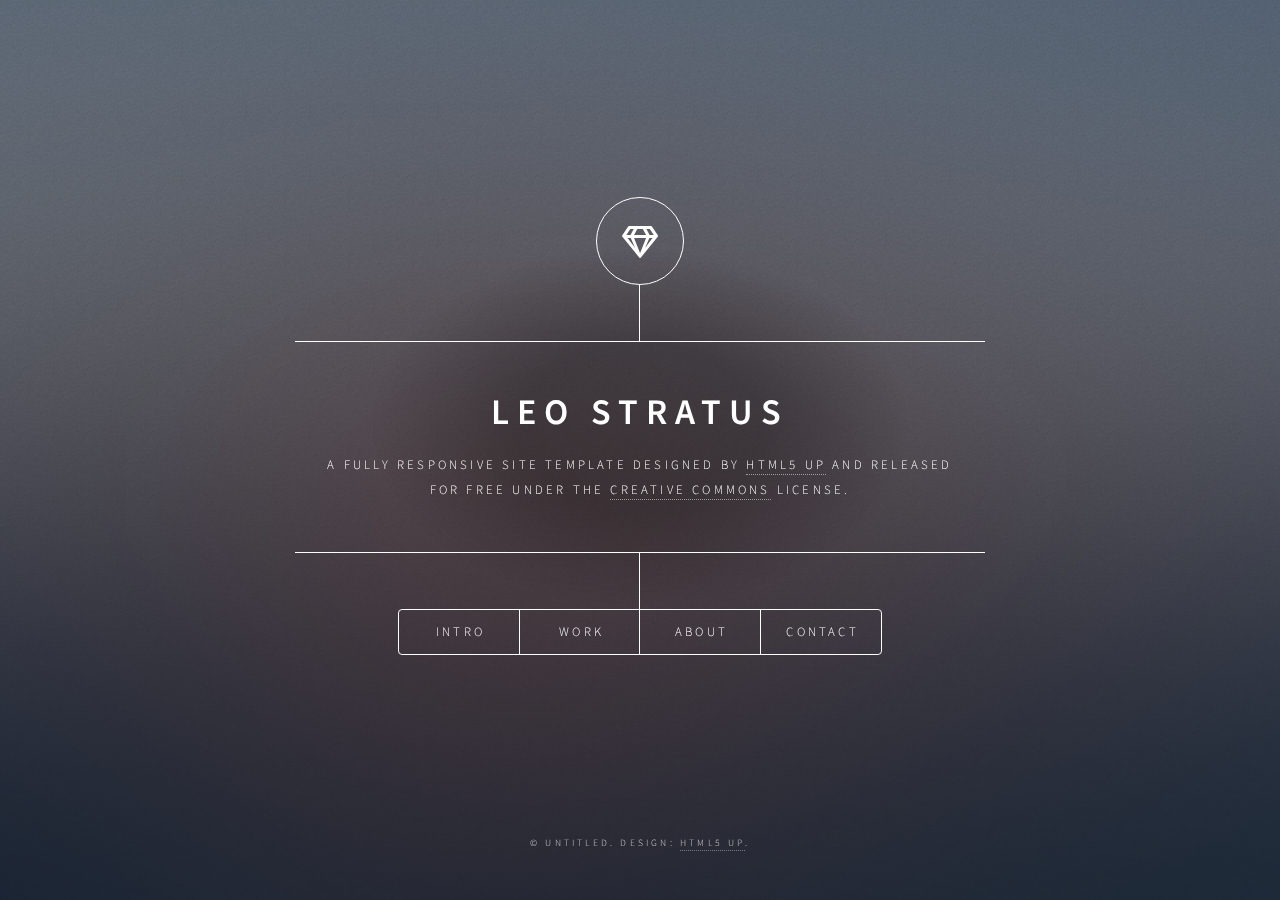
==== index.html @ c4c8e1e6 "First commit" ====
<!DOCTYPE HTML>
<html>
	<head>
		<title>Leo Stratus</title>
		<meta charset="utf-8" />
		<meta name="viewport" content="width=device-width, initial-scale=1, user-scalable=no" />
		<link rel="stylesheet" href="assets/css/main.css" />
		<noscript><link rel="stylesheet" href="assets/css/noscript.css" /></noscript>
	</head>
	<body class="is-preload">

		<!-- Wrapper -->
			<div id="wrapper">

				<!-- Header -->
					<header id="header">
						<div class="logo">
							<span class="icon fa-gem"></span>
						</div>
						<div class="content">
							<div class="inner">
								<h1>Leo Stratus</h1>
								<p>A fully responsive site template designed by <a href="https://html5up.net">HTML5 UP</a> and released<br />
								for free under the <a href="https://html5up.net/license">Creative Commons</a> license.</p>
							</div>
						</div>
						<nav>
							<ul>
								<li><a href="#intro">Intro</a></li>
								<li><a href="#work">Work</a></li>
								<li><a href="#about">About</a></li>
								<li><a href="#contact">Contact</a></li>
								<!--<li><a href="#elements">Elements</a></li>-->
							</ul>
						</nav>
					</header>

				<!-- Main -->
					<div id="main">

						<!-- Intro -->
							<article id="intro">
								<h2 class="major">Intro</h2>
								<span class="image main"><img src="images/pic01.jpg" alt="" /></span>
								<p>Aenean ornare velit lacus, ac varius enim ullamcorper eu. Proin aliquam facilisis ante interdum congue. Integer mollis, nisl amet convallis, porttitor magna ullamcorper, amet egestas mauris. Ut magna finibus nisi nec lacinia. Nam maximus erat id euismod egestas. By the way, check out my <a href="#work">awesome work</a>.</p>
								<p>Lorem ipsum dolor sit amet, consectetur adipiscing elit. Duis dapibus rutrum facilisis. Class aptent taciti sociosqu ad litora torquent per conubia nostra, per inceptos himenaeos. Etiam tristique libero eu nibh porttitor fermentum. Nullam venenatis erat id vehicula viverra. Nunc ultrices eros ut ultricies condimentum. Mauris risus lacus, blandit sit amet venenatis non, bibendum vitae dolor. Nunc lorem mauris, fringilla in aliquam at, euismod in lectus. Pellentesque habitant morbi tristique senectus et netus et malesuada fames ac turpis egestas. In non lorem sit amet elit placerat maximus. Pellentesque aliquam maximus risus, vel sed vehicula.</p>
							</article>

						<!-- Work -->
							<article id="work">
								<h2 class="major">Work</h2>
								<span class="image main"><img src="images/pic02.jpg" alt="" /></span>
								<p>Adipiscing magna sed dolor elit. Praesent eleifend dignissim arcu, at eleifend sapien imperdiet ac. Aliquam erat volutpat. Praesent urna nisi, fringila lorem et vehicula lacinia quam. Integer sollicitudin mauris nec lorem luctus ultrices.</p>
								<p>Nullam et orci eu lorem consequat tincidunt vivamus et sagittis libero. Mauris aliquet magna magna sed nunc rhoncus pharetra. Pellentesque condimentum sem. In efficitur ligula tate urna. Maecenas laoreet massa vel lacinia pellentesque lorem ipsum dolor. Nullam et orci eu lorem consequat tincidunt. Vivamus et sagittis libero. Mauris aliquet magna magna sed nunc rhoncus amet feugiat tempus.</p>
							</article>

						<!-- About -->
							<article id="about">
								<h2 class="major">About</h2>
								<span class="image main"><img src="images/pic03.jpg" alt="" /></span>
								<p>Lorem ipsum dolor sit amet, consectetur et adipiscing elit. Praesent eleifend dignissim arcu, at eleifend sapien imperdiet ac. Aliquam erat volutpat. Praesent urna nisi, fringila lorem et vehicula lacinia quam. Integer sollicitudin mauris nec lorem luctus ultrices. Aliquam libero et malesuada fames ac ante ipsum primis in faucibus. Cras viverra ligula sit amet ex mollis mattis lorem ipsum dolor sit amet.</p>
							</article>

						<!-- Contact -->
							<article id="contact">
								<h2 class="major">Contact</h2>
								<form method="post" action="#">
									<div class="fields">
										<div class="field half">
											<label for="name">Name</label>
											<input type="text" name="name" id="name" />
										</div>
										<div class="field half">
											<label for="email">Email</label>
											<input type="text" name="email" id="email" />
										</div>
										<div class="field">
											<label for="message">Message</label>
											<textarea name="message" id="message" rows="4"></textarea>
										</div>
									</div>
									<ul class="actions">
										<li><input type="submit" value="Send Message" class="primary" /></li>
										<li><input type="reset" value="Reset" /></li>
									</ul>
								</form>
								<ul class="icons">
									<li><a href="#" class="icon brands fa-twitter"><span class="label">Twitter</span></a></li>
									<li><a href="#" class="icon brands fa-facebook-f"><span class="label">Facebook</span></a></li>
									<li><a href="#" class="icon brands fa-instagram"><span class="label">Instagram</span></a></li>
									<li><a href="#" class="icon brands fa-github"><span class="label">GitHub</span></a></li>
								</ul>
							</article>

						<!-- Elements -->
							<article id="elements">
								<h2 class="major">Elements</h2>

								<section>
									<h3 class="major">Text</h3>
									<p>This is <b>bold</b> and this is <strong>strong</strong>. This is <i>italic</i> and this is <em>emphasized</em>.
									This is <sup>superscript</sup> text and this is <sub>subscript</sub> text.
									This is <u>underlined</u> and this is code: <code>for (;;) { ... }</code>. Finally, <a href="#">this is a link</a>.</p>
									<hr />
									<h2>Heading Level 2</h2>
									<h3>Heading Level 3</h3>
									<h4>Heading Level 4</h4>
									<h5>Heading Level 5</h5>
									<h6>Heading Level 6</h6>
									<hr />
									<h4>Blockquote</h4>
									<blockquote>Fringilla nisl. Donec accumsan interdum nisi, quis tincidunt felis sagittis eget tempus euismod. Vestibulum ante ipsum primis in faucibus vestibulum. Blandit adipiscing eu felis iaculis volutpat ac adipiscing accumsan faucibus. Vestibulum ante ipsum primis in faucibus lorem ipsum dolor sit amet nullam adipiscing eu felis.</blockquote>
									<h4>Preformatted</h4>
									<pre><code>i = 0;

while (!deck.isInOrder()) {
    print 'Iteration ' + i;
    deck.shuffle();
    i++;
}

print 'It took ' + i + ' iterations to sort the deck.';</code></pre>
								</section>

								<section>
									<h3 class="major">Lists</h3>

									<h4>Unordered</h4>
									<ul>
										<li>Dolor pulvinar etiam.</li>
										<li>Sagittis adipiscing.</li>
										<li>Felis enim feugiat.</li>
									</ul>

									<h4>Alternate</h4>
									<ul class="alt">
										<li>Dolor pulvinar etiam.</li>
										<li>Sagittis adipiscing.</li>
										<li>Felis enim feugiat.</li>
									</ul>

									<h4>Ordered</h4>
									<ol>
										<li>Dolor pulvinar etiam.</li>
										<li>Etiam vel felis viverra.</li>
										<li>Felis enim feugiat.</li>
										<li>Dolor pulvinar etiam.</li>
										<li>Etiam vel felis lorem.</li>
										<li>Felis enim et feugiat.</li>
									</ol>
									<h4>Icons</h4>
									<ul class="icons">
										<li><a href="#" class="icon brands fa-twitter"><span class="label">Twitter</span></a></li>
										<li><a href="#" class="icon brands fa-facebook-f"><span class="label">Facebook</span></a></li>
										<li><a href="#" class="icon brands fa-instagram"><span class="label">Instagram</span></a></li>
										<li><a href="#" class="icon brands fa-github"><span class="label">Github</span></a></li>
									</ul>

									<h4>Actions</h4>
									<ul class="actions">
										<li><a href="#" class="button primary">Default</a></li>
										<li><a href="#" class="button">Default</a></li>
									</ul>
									<ul class="actions stacked">
										<li><a href="#" class="button primary">Default</a></li>
										<li><a href="#" class="button">Default</a></li>
									</ul>
								</section>

								<section>
									<h3 class="major">Table</h3>
									<h4>Default</h4>
									<div class="table-wrapper">
										<table>
											<thead>
												<tr>
													<th>Name</th>
													<th>Description</th>
													<th>Price</th>
												</tr>
											</thead>
											<tbody>
												<tr>
													<td>Item One</td>
													<td>Ante turpis integer aliquet porttitor.</td>
													<td>29.99</td>
												</tr>
												<tr>
													<td>Item Two</td>
													<td>Vis ac commodo adipiscing arcu aliquet.</td>
													<td>19.99</td>
												</tr>
												<tr>
													<td>Item Three</td>
													<td> Morbi faucibus arcu accumsan lorem.</td>
													<td>29.99</td>
												</tr>
												<tr>
													<td>Item Four</td>
													<td>Vitae integer tempus condimentum.</td>
													<td>19.99</td>
												</tr>
												<tr>
													<td>Item Five</td>
													<td>Ante turpis integer aliquet porttitor.</td>
													<td>29.99</td>
												</tr>
											</tbody>
											<tfoot>
												<tr>
													<td colspan="2"></td>
													<td>100.00</td>
												</tr>
											</tfoot>
										</table>
									</div>

									<h4>Alternate</h4>
									<div class="table-wrapper">
										<table class="alt">
											<thead>
												<tr>
													<th>Name</th>
													<th>Description</th>
													<th>Price</th>
												</tr>
											</thead>
											<tbody>
												<tr>
													<td>Item One</td>
													<td>Ante turpis integer aliquet porttitor.</td>
													<td>29.99</td>
												</tr>
												<tr>
													<td>Item Two</td>
													<td>Vis ac commodo adipiscing arcu aliquet.</td>
													<td>19.99</td>
												</tr>
												<tr>
													<td>Item Three</td>
													<td> Morbi faucibus arcu accumsan lorem.</td>
													<td>29.99</td>
												</tr>
												<tr>
													<td>Item Four</td>
													<td>Vitae integer tempus condimentum.</td>
													<td>19.99</td>
												</tr>
												<tr>
													<td>Item Five</td>
													<td>Ante turpis integer aliquet porttitor.</td>
													<td>29.99</td>
												</tr>
											</tbody>
											<tfoot>
												<tr>
													<td colspan="2"></td>
													<td>100.00</td>
												</tr>
											</tfoot>
										</table>
									</div>
								</section>

								<section>
									<h3 class="major">Buttons</h3>
									<ul class="actions">
										<li><a href="#" class="button primary">Primary</a></li>
										<li><a href="#" class="button">Default</a></li>
									</ul>
									<ul class="actions">
										<li><a href="#" class="button">Default</a></li>
										<li><a href="#" class="button small">Small</a></li>
									</ul>
									<ul class="actions">
										<li><a href="#" class="button primary icon solid fa-download">Icon</a></li>
										<li><a href="#" class="button icon solid fa-download">Icon</a></li>
									</ul>
									<ul class="actions">
										<li><span class="button primary disabled">Disabled</span></li>
										<li><span class="button disabled">Disabled</span></li>
									</ul>
								</section>

								<section>
									<h3 class="major">Form</h3>
									<form method="post" action="#">
										<div class="fields">
											<div class="field half">
												<label for="demo-name">Name</label>
												<input type="text" name="demo-name" id="demo-name" value="" placeholder="Jane Doe" />
											</div>
											<div class="field half">
												<label for="demo-email">Email</label>
												<input type="email" name="demo-email" id="demo-email" value="" placeholder="jane@untitled.tld" />
											</div>
											<div class="field">
												<label for="demo-category">Category</label>
												<select name="demo-category" id="demo-category">
													<option value="">-</option>
													<option value="1">Manufacturing</option>
													<option value="1">Shipping</option>
													<option value="1">Administration</option>
													<option value="1">Human Resources</option>
												</select>
											</div>
											<div class="field half">
												<input type="radio" id="demo-priority-low" name="demo-priority" checked>
												<label for="demo-priority-low">Low</label>
											</div>
											<div class="field half">
												<input type="radio" id="demo-priority-high" name="demo-priority">
												<label for="demo-priority-high">High</label>
											</div>
											<div class="field half">
												<input type="checkbox" id="demo-copy" name="demo-copy">
												<label for="demo-copy">Email me a copy</label>
											</div>
											<div class="field half">
												<input type="checkbox" id="demo-human" name="demo-human" checked>
												<label for="demo-human">Not a robot</label>
											</div>
											<div class="field">
												<label for="demo-message">Message</label>
												<textarea name="demo-message" id="demo-message" placeholder="Enter your message" rows="6"></textarea>
											</div>
										</div>
										<ul class="actions">
											<li><input type="submit" value="Send Message" class="primary" /></li>
											<li><input type="reset" value="Reset" /></li>
										</ul>
									</form>
								</section>

							</article>

					</div>

				<!-- Footer -->
					<footer id="footer">
						<p class="copyright">&copy; Untitled. Design: <a href="https://html5up.net">HTML5 UP</a>.</p>
					</footer>

			</div>

		<!-- BG -->
			<div id="bg"></div>

		<!-- Scripts -->
			<script src="assets/js/jquery.min.js"></script>
			<script src="assets/js/browser.min.js"></script>
			<script src="assets/js/breakpoints.min.js"></script>
			<script src="assets/js/util.js"></script>
			<script src="assets/js/main.js"></script>

	</body>
</html>
---- assets/css/main.css ----
@import url(fontawesome-all.min.css);
@import url("https://fonts.googleapis.com/css?family=Source+Sans+Pro:300italic,600italic,300,600");

/*
	Dimension by HTML5 UP
	html5up.net | @ajlkn
	Free for personal and commercial use under the CCA 3.0 license (html5up.net/license)
*/

html, body, div, span, applet, object,
iframe, h1, h2, h3, h4, h5, h6, p, blockquote,
pre, a, abbr, acronym, address, big, cite,
code, del, dfn, em, img, ins, kbd, q, s, samp,
small, strike, strong, sub, sup, tt, var, b,
u, i, center, dl, dt, dd, ol, ul, li, fieldset,
form, label, legend, table, caption, tbody,
tfoot, thead, tr, th, td, article, aside,
canvas, details, embed, figure, figcaption,
footer, header, hgroup, menu, nav, output, ruby,
section, summary, time, mark, audio, video {
	margin: 0;
	padding: 0;
	border: 0;
	font-size: 100%;
	font: inherit;
	vertical-align: baseline;}

article, aside, details, figcaption, figure,
footer, header, hgroup, menu, nav, section {
	display: block;}

body {
	line-height: 1;
}

ol, ul {
	list-style: none;
}

blockquote, q {
	quotes: none;
}

	blockquote:before, blockquote:after, q:before, q:after {
		content: '';
		content: none;
	}

table {
	border-collapse: collapse;
	border-spacing: 0;
}

body {
	-webkit-text-size-adjust: none;
}

mark {
	background-color: transparent;
	color: inherit;
}

input::-moz-focus-inner {
	border: 0;
	padding: 0;
}

input, select, textarea {
	-moz-appearance: none;
	-webkit-appearance: none;
	-ms-appearance: none;
	appearance: none;
}

/* Basic */

	@-ms-viewport {
		width: device-width;
	}

	@media screen and (max-width: 480px) {

		html, body {
			min-width: 320px;
		}

	}

	html {
		box-sizing: border-box;
	}

	*, *:before, *:after {
		box-sizing: inherit;
	}

	body {
		background: #1b1f22;
	}

		body.is-preload *, body.is-preload *:before, body.is-preload *:after {
			-moz-animation: none !important;
			-webkit-animation: none !important;
			-ms-animation: none !important;
			animation: none !important;
			-moz-transition: none !important;
			-webkit-transition: none !important;
			-ms-transition: none !important;
			transition: none !important;
		}

/* Type */

	html {
		font-size: 16pt;
	}

		@media screen and (max-width: 1680px) {

			html {
				font-size: 12pt;
			}

		}

		@media screen and (max-width: 736px) {

			html {
				font-size: 11pt;
			}

		}

		@media screen and (max-width: 360px) {

			html {
				font-size: 10pt;
			}

		}

	body, input, select, textarea {
		color: #ffffff;
		font-family: "Source Sans Pro", sans-serif;
		font-weight: 300;
		font-size: 1rem;
		line-height: 1.65;
	}

	a {
		-moz-transition: color 0.2s ease-in-out, background-color 0.2s ease-in-out, border-bottom-color 0.2s ease-in-out;
		-webkit-transition: color 0.2s ease-in-out, background-color 0.2s ease-in-out, border-bottom-color 0.2s ease-in-out;
		-ms-transition: color 0.2s ease-in-out, background-color 0.2s ease-in-out, border-bottom-color 0.2s ease-in-out;
		transition: color 0.2s ease-in-out, background-color 0.2s ease-in-out, border-bottom-color 0.2s ease-in-out;
		border-bottom: dotted 1px rgba(255, 255, 255, 0.5);
		text-decoration: none;
		color: inherit;
	}

		a:hover {
			border-bottom-color: transparent;
		}

	strong, b {
		color: #ffffff;
		font-weight: 600;
	}

	em, i {
		font-style: italic;
	}

	p {
		margin: 0 0 2rem 0;
	}

	h1, h2, h3, h4, h5, h6 {
		color: #ffffff;
		font-weight: 600;
		line-height: 1.5;
		margin: 0 0 1rem 0;
		text-transform: uppercase;
		letter-spacing: 0.2rem;
	}

		h1 a, h2 a, h3 a, h4 a, h5 a, h6 a {
			color: inherit;
			text-decoration: none;
		}

		h1.major, h2.major, h3.major, h4.major, h5.major, h6.major {
			border-bottom: solid 1px #ffffff;
			width: -moz-max-content;
			width: -webkit-max-content;
			width: -ms-max-content;
			width: max-content;
			padding-bottom: 0.5rem;
			margin: 0 0 2rem 0;
		}

	h1 {
		font-size: 2.25rem;
		line-height: 1.3;
		letter-spacing: 0.5rem;
	}

	h2 {
		font-size: 1.5rem;
		line-height: 1.4;
		letter-spacing: 0.5rem;
	}

	h3 {
		font-size: 1rem;
	}

	h4 {
		font-size: 0.8rem;
	}

	h5 {
		font-size: 0.7rem;
	}

	h6 {
		font-size: 0.6rem;
	}

	@media screen and (max-width: 736px) {

		h1 {
			font-size: 1.75rem;
			line-height: 1.4;
		}

		h2 {
			font-size: 1.25em;
			line-height: 1.5;
		}

	}

	sub {
		font-size: 0.8rem;
		position: relative;
		top: 0.5rem;
	}

	sup {
		font-size: 0.8rem;
		position: relative;
		top: -0.5rem;
	}

	blockquote {
		border-left: solid 4px #ffffff;
		font-style: italic;
		margin: 0 0 2rem 0;
		padding: 0.5rem 0 0.5rem 2rem;
	}

	code {
		background: rgba(255, 255, 255, 0.075);
		border-radius: 4px;
		font-family: "Courier New", monospace;
		font-size: 0.9rem;
		margin: 0 0.25rem;
		padding: 0.25rem 0.65rem;
	}

	pre {
		-webkit-overflow-scrolling: touch;
		font-family: "Courier New", monospace;
		font-size: 0.9rem;
		margin: 0 0 2rem 0;
	}

		pre code {
			display: block;
			line-height: 1.75;
			padding: 1rem 1.5rem;
			overflow-x: auto;
		}

	hr {
		border: 0;
		border-bottom: solid 1px #ffffff;
		margin: 2.75rem 0;
	}

	.align-left {
		text-align: left;
	}

	.align-center {
		text-align: center;
	}

	.align-right {
		text-align: right;
	}

/* Form */

	form {
		margin: 0 0 2rem 0;
	}

		form > :last-child {
			margin-bottom: 0;
		}

		form > .fields {
			display: -moz-flex;
			display: -webkit-flex;
			display: -ms-flex;
			display: flex;
			-moz-flex-wrap: wrap;
			-webkit-flex-wrap: wrap;
			-ms-flex-wrap: wrap;
			flex-wrap: wrap;
			width: calc(100% + 3rem);
			margin: -1.5rem 0 2rem -1.5rem;
		}

			form > .fields > .field {
				-moz-flex-grow: 0;
				-webkit-flex-grow: 0;
				-ms-flex-grow: 0;
				flex-grow: 0;
				-moz-flex-shrink: 0;
				-webkit-flex-shrink: 0;
				-ms-flex-shrink: 0;
				flex-shrink: 0;
				padding: 1.5rem 0 0 1.5rem;
				width: calc(100% - 1.5rem);
			}

				form > .fields > .field.half {
					width: calc(50% - 0.75rem);
				}

				form > .fields > .field.third {
					width: calc(100%/3 - 0.5rem);
				}

				form > .fields > .field.quarter {
					width: calc(25% - 0.375rem);
				}

		@media screen and (max-width: 480px) {

			form > .fields {
				width: calc(100% + 3rem);
				margin: -1.5rem 0 2rem -1.5rem;
			}

				form > .fields > .field {
					padding: 1.5rem 0 0 1.5rem;
					width: calc(100% - 1.5rem);
				}

					form > .fields > .field.half {
						width: calc(100% - 1.5rem);
					}

					form > .fields > .field.third {
						width: calc(100% - 1.5rem);
					}

					form > .fields > .field.quarter {
						width: calc(100% - 1.5rem);
					}

		}

	label {
		color: #ffffff;
		display: block;
		font-size: 0.8rem;
		font-weight: 300;
		letter-spacing: 0.2rem;
		line-height: 1.5;
		margin: 0 0 1rem 0;
		text-transform: uppercase;
	}

	input[type="text"],
	input[type="password"],
	input[type="email"],
	input[type="tel"],
	select,
	textarea {
		-moz-appearance: none;
		-webkit-appearance: none;
		-ms-appearance: none;
		appearance: none;
		-moz-transition: border-color 0.2s ease-in-out, box-shadow 0.2s ease-in-out, background-color 0.2s ease-in-out;
		-webkit-transition: border-color 0.2s ease-in-out, box-shadow 0.2s ease-in-out, background-color 0.2s ease-in-out;
		-ms-transition: border-color 0.2s ease-in-out, box-shadow 0.2s ease-in-out, background-color 0.2s ease-in-out;
		transition: border-color 0.2s ease-in-out, box-shadow 0.2s ease-in-out, background-color 0.2s ease-in-out;
		background-color: transparent;
		border-radius: 4px;
		border: solid 1px #ffffff;
		color: inherit;
		display: block;
		outline: 0;
		padding: 0 1rem;
		text-decoration: none;
		width: 100%;
	}

		input[type="text"]:invalid,
		input[type="password"]:invalid,
		input[type="email"]:invalid,
		input[type="tel"]:invalid,
		select:invalid,
		textarea:invalid {
			box-shadow: none;
		}

		input[type="text"]:focus,
		input[type="password"]:focus,
		input[type="email"]:focus,
		input[type="tel"]:focus,
		select:focus,
		textarea:focus {
			background: rgba(255, 255, 255, 0.075);
			border-color: #ffffff;
			box-shadow: 0 0 0 1px #ffffff;
		}

	select {
		background-image: url("data:image/svg+xml;charset=utf8,%3Csvg xmlns='http://www.w3.org/2000/svg' width='40' height='40' preserveAspectRatio='none' viewBox='0 0 40 40'%3E%3Cpath d='M9.4,12.3l10.4,10.4l10.4-10.4c0.2-0.2,0.5-0.4,0.9-0.4c0.3,0,0.6,0.1,0.9,0.4l3.3,3.3c0.2,0.2,0.4,0.5,0.4,0.9 c0,0.4-0.1,0.6-0.4,0.9L20.7,31.9c-0.2,0.2-0.5,0.4-0.9,0.4c-0.3,0-0.6-0.1-0.9-0.4L4.3,17.3c-0.2-0.2-0.4-0.5-0.4-0.9 c0-0.4,0.1-0.6,0.4-0.9l3.3-3.3c0.2-0.2,0.5-0.4,0.9-0.4S9.1,12.1,9.4,12.3z' fill='%23ffffff' /%3E%3C/svg%3E");
		background-size: 1.25rem;
		background-repeat: no-repeat;
		background-position: calc(100% - 1rem) center;
		height: 2.75rem;
		padding-right: 2.75rem;
		text-overflow: ellipsis;
	}

		select option {
			color: #ffffff;
			background: #1b1f22;
		}

		select:focus::-ms-value {
			background-color: transparent;
		}

		select::-ms-expand {
			display: none;
		}

	input[type="text"],
	input[type="password"],
	input[type="email"],
	select {
		height: 2.75rem;
	}

	textarea {
		padding: 0.75rem 1rem;
	}

	input[type="checkbox"],
	input[type="radio"] {
		-moz-appearance: none;
		-webkit-appearance: none;
		-ms-appearance: none;
		appearance: none;
		display: block;
		float: left;
		margin-right: -2rem;
		opacity: 0;
		width: 1rem;
		z-index: -1;
	}

		input[type="checkbox"] + label,
		input[type="radio"] + label {
			text-decoration: none;
			-moz-user-select: none;
			-webkit-user-select: none;
			-ms-user-select: none;
			user-select: none;
			color: #ffffff;
			cursor: pointer;
			display: inline-block;
			font-size: 0.8rem;
			font-weight: 300;
			margin: 0 0 0.5rem 0;
			padding-left: 2.65rem;
			padding-right: 0.75rem;
			position: relative;
		}

			input[type="checkbox"] + label:before,
			input[type="radio"] + label:before {
				-moz-osx-font-smoothing: grayscale;
				-webkit-font-smoothing: antialiased;
				display: inline-block;
				font-style: normal;
				font-variant: normal;
				text-rendering: auto;
				line-height: 1;
				text-transform: none !important;
				font-family: 'Font Awesome 5 Free';
				font-weight: 900;
			}

			input[type="checkbox"] + label:before,
			input[type="radio"] + label:before {
				-moz-transition: border-color 0.2s ease-in-out, box-shadow 0.2s ease-in-out, background-color 0.2s ease-in-out;
				-webkit-transition: border-color 0.2s ease-in-out, box-shadow 0.2s ease-in-out, background-color 0.2s ease-in-out;
				-ms-transition: border-color 0.2s ease-in-out, box-shadow 0.2s ease-in-out, background-color 0.2s ease-in-out;
				transition: border-color 0.2s ease-in-out, box-shadow 0.2s ease-in-out, background-color 0.2s ease-in-out;
				border-radius: 4px;
				border: solid 1px #ffffff;
				content: '';
				display: inline-block;
				height: 1.65rem;
				left: 0;
				line-height: 1.65rem;
				position: absolute;
				text-align: center;
				top: -0.15rem;
				width: 1.65rem;
			}

		input[type="checkbox"]:checked + label:before,
		input[type="radio"]:checked + label:before {
			background: #ffffff !important;
			border-color: #ffffff !important;
			color: #1b1f22;
			content: '\f00c';
		}

		input[type="checkbox"]:focus + label:before,
		input[type="radio"]:focus + label:before {
			background: rgba(255, 255, 255, 0.075);
			border-color: #ffffff;
			box-shadow: 0 0 0 1px #ffffff;
		}

	input[type="checkbox"] + label:before {
		border-radius: 4px;
	}

	input[type="radio"] + label:before {
		border-radius: 100%;
	}

	::-webkit-input-placeholder {
		color: rgba(255, 255, 255, 0.5) !important;
		opacity: 1.0;
	}

	:-moz-placeholder {
		color: rgba(255, 255, 255, 0.5) !important;
		opacity: 1.0;
	}

	::-moz-placeholder {
		color: rgba(255, 255, 255, 0.5) !important;
		opacity: 1.0;
	}

	:-ms-input-placeholder {
		color: rgba(255, 255, 255, 0.5) !important;
		opacity: 1.0;
	}

	.formerize-placeholder {
		color: rgba(255, 255, 255, 0.5) !important;
		opacity: 1.0;
	}

/* Box */

	.box {
		border-radius: 4px;
		border: solid 1px #ffffff;
		margin-bottom: 2rem;
		padding: 1.5em;
	}

		.box > :last-child,
		.box > :last-child > :last-child,
		.box > :last-child > :last-child > :last-child {
			margin-bottom: 0;
		}

		.box.alt {
			border: 0;
			border-radius: 0;
			padding: 0;
		}

/* Icon */

	.icon {
		text-decoration: none;
		border-bottom: none;
		position: relative;
	}

		.icon:before {
			-moz-osx-font-smoothing: grayscale;
			-webkit-font-smoothing: antialiased;
			display: inline-block;
			font-style: normal;
			font-variant: normal;
			text-rendering: auto;
			line-height: 1;
			text-transform: none !important;
			font-family: 'Font Awesome 5 Free';
			font-weight: 400;
		}

		.icon > .label {
			display: none;
		}

		.icon:before {
			line-height: inherit;
		}

		.icon.solid:before {
			font-weight: 900;
		}

		.icon.brands:before {
			font-family: 'Font Awesome 5 Brands';
		}

/* Image */

	.image {
		border-radius: 4px;
		border: 0;
		display: inline-block;
		position: relative;
	}

		.image:before {
			pointer-events: none;
			background-image: url("../../images/overlay.png");
			background-color: rgba(19, 21, 25, 0.5);
			border-radius: 4px;
			content: '';
			display: block;
			height: 100%;
			left: 0;
			opacity: 0.5;
			position: absolute;
			top: 0;
			width: 100%;
		}

		.image img {
			border-radius: 4px;
			display: block;
		}

		.image.left, .image.right {
			max-width: 40%;
		}

			.image.left img, .image.right img {
				width: 100%;
			}

		.image.left {
			float: left;
			padding: 0 1.5em 1em 0;
			top: 0.25em;
		}

		.image.right {
			float: right;
			padding: 0 0 1em 1.5em;
			top: 0.25em;
		}

		.image.fit {
			display: block;
			margin: 0 0 2rem 0;
			width: 100%;
		}

			.image.fit img {
				width: 100%;
			}

		.image.main {
			display: block;
			margin: 2.5rem 0;
			width: 100%;
		}

			.image.main img {
				width: 100%;
			}

		@media screen and (max-width: 736px) {

			.image.main {
				margin: 2rem 0;
			}

		}

		@media screen and (max-width: 480px) {

			.image.main {
				margin: 1.5rem 0;
			}

		}

/* List */

	ol {
		list-style: decimal;
		margin: 0 0 2rem 0;
		padding-left: 1.25em;
	}

		ol li {
			padding-left: 0.25em;
		}

	ul {
		list-style: disc;
		margin: 0 0 2rem 0;
		padding-left: 1em;
	}

		ul li {
			padding-left: 0.5em;
		}

		ul.alt {
			list-style: none;
			padding-left: 0;
		}

			ul.alt li {
				border-top: solid 1px #ffffff;
				padding: 0.5em 0;
			}

				ul.alt li:first-child {
					border-top: 0;
					padding-top: 0;
				}

	dl {
		margin: 0 0 2rem 0;
	}

		dl dt {
			display: block;
			font-weight: 600;
			margin: 0 0 1rem 0;
		}

		dl dd {
			margin-left: 2rem;
		}

/* Actions */

	ul.actions {
		display: -moz-flex;
		display: -webkit-flex;
		display: -ms-flex;
		display: flex;
		cursor: default;
		list-style: none;
		margin-left: -1rem;
		padding-left: 0;
	}

		ul.actions li {
			padding: 0 0 0 1rem;
			vertical-align: middle;
		}

		ul.actions.special {
			-moz-justify-content: center;
			-webkit-justify-content: center;
			-ms-justify-content: center;
			justify-content: center;
			width: 100%;
			margin-left: 0;
		}

			ul.actions.special li:first-child {
				padding-left: 0;
			}

		ul.actions.stacked {
			-moz-flex-direction: column;
			-webkit-flex-direction: column;
			-ms-flex-direction: column;
			flex-direction: column;
			margin-left: 0;
		}

			ul.actions.stacked li {
				padding: 1.3rem 0 0 0;
			}

				ul.actions.stacked li:first-child {
					padding-top: 0;
				}

		ul.actions.fit {
			width: calc(100% + 1rem);
		}

			ul.actions.fit li {
				-moz-flex-grow: 1;
				-webkit-flex-grow: 1;
				-ms-flex-grow: 1;
				flex-grow: 1;
				-moz-flex-shrink: 1;
				-webkit-flex-shrink: 1;
				-ms-flex-shrink: 1;
				flex-shrink: 1;
				width: 100%;
			}

				ul.actions.fit li > * {
					width: 100%;
				}

			ul.actions.fit.stacked {
				width: 100%;
			}

		@media screen and (max-width: 480px) {

			ul.actions:not(.fixed) {
				-moz-flex-direction: column;
				-webkit-flex-direction: column;
				-ms-flex-direction: column;
				flex-direction: column;
				margin-left: 0;
				width: 100% !important;
			}

				ul.actions:not(.fixed) li {
					-moz-flex-grow: 1;
					-webkit-flex-grow: 1;
					-ms-flex-grow: 1;
					flex-grow: 1;
					-moz-flex-shrink: 1;
					-webkit-flex-shrink: 1;
					-ms-flex-shrink: 1;
					flex-shrink: 1;
					padding: 1rem 0 0 0;
					text-align: center;
					width: 100%;
				}

					ul.actions:not(.fixed) li > * {
						width: 100%;
					}

					ul.actions:not(.fixed) li:first-child {
						padding-top: 0;
					}

					ul.actions:not(.fixed) li input[type="submit"],
					ul.actions:not(.fixed) li input[type="reset"],
					ul.actions:not(.fixed) li input[type="button"],
					ul.actions:not(.fixed) li button,
					ul.actions:not(.fixed) li .button {
						width: 100%;
					}

						ul.actions:not(.fixed) li input[type="submit"].icon:before,
						ul.actions:not(.fixed) li input[type="reset"].icon:before,
						ul.actions:not(.fixed) li input[type="button"].icon:before,
						ul.actions:not(.fixed) li button.icon:before,
						ul.actions:not(.fixed) li .button.icon:before {
							margin-left: -0.5em;
						}

		}

/* Icons */

	ul.icons {
		cursor: default;
		list-style: none;
		padding-left: 0;
	}

		ul.icons li {
			display: inline-block;
			padding: 0 0.75em 0 0;
		}

			ul.icons li:last-child {
				padding-right: 0;
			}

			ul.icons li a {
				border-radius: 100%;
				box-shadow: inset 0 0 0 1px #ffffff;
				display: inline-block;
				height: 2.25rem;
				line-height: 2.25rem;
				text-align: center;
				width: 2.25rem;
			}

				ul.icons li a:hover {
					background-color: rgba(255, 255, 255, 0.075);
				}

				ul.icons li a:active {
					background-color: rgba(255, 255, 255, 0.175);
				}

/* Table */

	.table-wrapper {
		-webkit-overflow-scrolling: touch;
		overflow-x: auto;
	}

	table {
		margin: 0 0 2rem 0;
		width: 100%;
	}

		table tbody tr {
			border: solid 1px #ffffff;
			border-left: 0;
			border-right: 0;
		}

			table tbody tr:nth-child(2n + 1) {
				background-color: rgba(255, 255, 255, 0.075);
			}

		table td {
			padding: 0.75em 0.75em;
		}

		table th {
			color: #ffffff;
			font-size: 0.9em;
			font-weight: 600;
			padding: 0 0.75em 0.75em 0.75em;
			text-align: left;
		}

		table thead {
			border-bottom: solid 2px #ffffff;
		}

		table tfoot {
			border-top: solid 2px #ffffff;
		}

		table.alt {
			border-collapse: separate;
		}

			table.alt tbody tr td {
				border: solid 1px #ffffff;
				border-left-width: 0;
				border-top-width: 0;
			}

				table.alt tbody tr td:first-child {
					border-left-width: 1px;
				}

			table.alt tbody tr:first-child td {
				border-top-width: 1px;
			}

			table.alt thead {
				border-bottom: 0;
			}

			table.alt tfoot {
				border-top: 0;
			}

/* Button */

	input[type="submit"],
	input[type="reset"],
	input[type="button"],
	button,
	.button {
		-moz-appearance: none;
		-webkit-appearance: none;
		-ms-appearance: none;
		appearance: none;
		-moz-transition: background-color 0.2s ease-in-out, color 0.2s ease-in-out;
		-webkit-transition: background-color 0.2s ease-in-out, color 0.2s ease-in-out;
		-ms-transition: background-color 0.2s ease-in-out, color 0.2s ease-in-out;
		transition: background-color 0.2s ease-in-out, color 0.2s ease-in-out;
		background-color: transparent;
		border-radius: 4px;
		border: 0;
		box-shadow: inset 0 0 0 1px #ffffff;
		color: #ffffff !important;
		cursor: pointer;
		display: inline-block;
		font-size: 0.8rem;
		font-weight: 300;
		height: 2.75rem;
		letter-spacing: 0.2rem;
		line-height: 2.75rem;
		outline: 0;
		padding: 0 1.25rem 0 1.35rem;
		text-align: center;
		text-decoration: none;
		text-transform: uppercase;
		white-space: nowrap;
	}

		input[type="submit"]:hover,
		input[type="reset"]:hover,
		input[type="button"]:hover,
		button:hover,
		.button:hover {
			background-color: rgba(255, 255, 255, 0.075);
		}

		input[type="submit"]:active,
		input[type="reset"]:active,
		input[type="button"]:active,
		button:active,
		.button:active {
			background-color: rgba(255, 255, 255, 0.175);
		}

		input[type="submit"].icon:before,
		input[type="reset"].icon:before,
		input[type="button"].icon:before,
		button.icon:before,
		.button.icon:before {
			margin-right: 0.5em;
		}

		input[type="submit"].fit,
		input[type="reset"].fit,
		input[type="button"].fit,
		button.fit,
		.button.fit {
			width: 100%;
		}

		input[type="submit"].small,
		input[type="reset"].small,
		input[type="button"].small,
		button.small,
		.button.small {
			font-size: 0.6rem;
			height: 2.0625rem;
			line-height: 2.0625rem;
		}

		input[type="submit"].primary,
		input[type="reset"].primary,
		input[type="button"].primary,
		button.primary,
		.button.primary {
			background-color: #ffffff;
			color: #1b1f22 !important;
			font-weight: 600;
		}

		input[type="submit"].disabled, input[type="submit"]:disabled,
		input[type="reset"].disabled,
		input[type="reset"]:disabled,
		input[type="button"].disabled,
		input[type="button"]:disabled,
		button.disabled,
		button:disabled,
		.button.disabled,
		.button:disabled {
			pointer-events: none;
			cursor: default;
			opacity: 0.25;
		}

	input[type="submit"],
	input[type="reset"],
	input[type="button"],
	button {
		line-height: calc(2.75rem - 2px);
	}

/* BG */

	#bg {
		-moz-transform: scale(1.0);
		-webkit-transform: scale(1.0);
		-ms-transform: scale(1.0);
		transform: scale(1.0);
		-webkit-backface-visibility: hidden;
		position: fixed;
		top: 0;
		left: 0;
		width: 100%;
		height: 100vh;
		z-index: 1;
	}

		#bg:before, #bg:after {
			content: '';
			display: block;
			position: absolute;
			top: 0;
			left: 0;
			width: 100%;
			height: 100%;
		}

		#bg:before {
			-moz-transition: background-color 2.5s ease-in-out;
			-webkit-transition: background-color 2.5s ease-in-out;
			-ms-transition: background-color 2.5s ease-in-out;
			transition: background-color 2.5s ease-in-out;
			-moz-transition-delay: 0.75s;
			-webkit-transition-delay: 0.75s;
			-ms-transition-delay: 0.75s;
			transition-delay: 0.75s;
			background-image: linear-gradient(to top, rgba(19, 21, 25, 0.5), rgba(19, 21, 25, 0.5)), url("../../images/overlay.png");
			background-size: auto, 256px 256px;
			background-position: center, center;
			background-repeat: no-repeat, repeat;
			z-index: 2;
		}

		#bg:after {
			-moz-transform: scale(1.125);
			-webkit-transform: scale(1.125);
			-ms-transform: scale(1.125);
			transform: scale(1.125);
			-moz-transition: -moz-transform 0.325s ease-in-out, -moz-filter 0.325s ease-in-out;
			-webkit-transition: -webkit-transform 0.325s ease-in-out, -webkit-filter 0.325s ease-in-out;
			-ms-transition: -ms-transform 0.325s ease-in-out, -ms-filter 0.325s ease-in-out;
			transition: transform 0.325s ease-in-out, filter 0.325s ease-in-out;
			background-image: url("../../images/bg.jpg");
			background-position: center;
			background-size: cover;
			background-repeat: no-repeat;
			z-index: 1;
		}

		body.is-article-visible #bg:after {
			-moz-transform: scale(1.0825);
			-webkit-transform: scale(1.0825);
			-ms-transform: scale(1.0825);
			transform: scale(1.0825);
			-moz-filter: blur(0.2rem);
			-webkit-filter: blur(0.2rem);
			-ms-filter: blur(0.2rem);
			filter: blur(0.2rem);
		}

		body.is-preload #bg:before {
			background-color: #000000;
		}

/* Wrapper */

	#wrapper {
		display: -moz-flex;
		display: -webkit-flex;
		display: -ms-flex;
		display: flex;
		-moz-flex-direction: column;
		-webkit-flex-direction: column;
		-ms-flex-direction: column;
		flex-direction: column;
		-moz-align-items: center;
		-webkit-align-items: center;
		-ms-align-items: center;
		align-items: center;
		-moz-justify-content: space-between;
		-webkit-justify-content: space-between;
		-ms-justify-content: space-between;
		justify-content: space-between;
		position: relative;
		min-height: 100vh;
		width: 100%;
		padding: 4rem 2rem;
		z-index: 3;
	}

		#wrapper:before {
			content: '';
			display: block;
		}

		@media screen and (max-width: 1680px) {

			#wrapper {
				padding: 3rem 2rem;
			}

		}

		@media screen and (max-width: 736px) {

			#wrapper {
				padding: 2rem 1rem;
			}

		}

		@media screen and (max-width: 480px) {

			#wrapper {
				padding: 1rem;
			}

		}

/* Header */

	#header {
		display: -moz-flex;
		display: -webkit-flex;
		display: -ms-flex;
		display: flex;
		-moz-flex-direction: column;
		-webkit-flex-direction: column;
		-ms-flex-direction: column;
		flex-direction: column;
		-moz-align-items: center;
		-webkit-align-items: center;
		-ms-align-items: center;
		align-items: center;
		-moz-transition: -moz-transform 0.325s ease-in-out, -moz-filter 0.325s ease-in-out, opacity 0.325s ease-in-out;
		-webkit-transition: -webkit-transform 0.325s ease-in-out, -webkit-filter 0.325s ease-in-out, opacity 0.325s ease-in-out;
		-ms-transition: -ms-transform 0.325s ease-in-out, -ms-filter 0.325s ease-in-out, opacity 0.325s ease-in-out;
		transition: transform 0.325s ease-in-out, filter 0.325s ease-in-out, opacity 0.325s ease-in-out;
		background-image: -moz-radial-gradient(rgba(0, 0, 0, 0.25) 25%, rgba(0, 0, 0, 0) 55%);
		background-image: -webkit-radial-gradient(rgba(0, 0, 0, 0.25) 25%, rgba(0, 0, 0, 0) 55%);
		background-image: -ms-radial-gradient(rgba(0, 0, 0, 0.25) 25%, rgba(0, 0, 0, 0) 55%);
		background-image: radial-gradient(rgba(0, 0, 0, 0.25) 25%, rgba(0, 0, 0, 0) 55%);
		max-width: 100%;
		text-align: center;
	}

		#header > * {
			-moz-transition: opacity 0.325s ease-in-out;
			-webkit-transition: opacity 0.325s ease-in-out;
			-ms-transition: opacity 0.325s ease-in-out;
			transition: opacity 0.325s ease-in-out;
			position: relative;
			margin-top: 3.5rem;
		}

			#header > *:before {
				content: '';
				display: block;
				position: absolute;
				top: calc(-3.5rem - 1px);
				left: calc(50% - 1px);
				width: 1px;
				height: calc(3.5rem + 1px);
				background: #ffffff;
			}

		#header > :first-child {
			margin-top: 0;
		}

			#header > :first-child:before {
				display: none;
			}

		#header .logo {
			width: 5.5rem;
			height: 5.5rem;
			line-height: 5.5rem;
			border: solid 1px #ffffff;
			border-radius: 100%;
		}

			#header .logo .icon:before {
				font-size: 2rem;
			}

		#header .content {
			border-style: solid;
			border-color: #ffffff;
			border-top-width: 1px;
			border-bottom-width: 1px;
			max-width: 100%;
		}

			#header .content .inner {
				-moz-transition: max-height 0.75s ease, padding 0.75s ease, opacity 0.325s ease-in-out;
				-webkit-transition: max-height 0.75s ease, padding 0.75s ease, opacity 0.325s ease-in-out;
				-ms-transition: max-height 0.75s ease, padding 0.75s ease, opacity 0.325s ease-in-out;
				transition: max-height 0.75s ease, padding 0.75s ease, opacity 0.325s ease-in-out;
				-moz-transition-delay: 0.25s;
				-webkit-transition-delay: 0.25s;
				-ms-transition-delay: 0.25s;
				transition-delay: 0.25s;
				padding: 3rem 2rem;
				max-height: 40rem;
				overflow: hidden;
			}

				#header .content .inner > :last-child {
					margin-bottom: 0;
				}

			#header .content p {
				text-transform: uppercase;
				letter-spacing: 0.2rem;
				font-size: 0.8rem;
				line-height: 2;
			}

		#header nav ul {
			display: -moz-flex;
			display: -webkit-flex;
			display: -ms-flex;
			display: flex;
			margin-bottom: 0;
			list-style: none;
			padding-left: 0;
			border: solid 1px #ffffff;
			border-radius: 4px;
		}

			#header nav ul li {
				padding-left: 0;
				border-left: solid 1px #ffffff;
			}

				#header nav ul li:first-child {
					border-left: 0;
				}

				#header nav ul li a {
					display: block;
					min-width: 7.5rem;
					height: 2.75rem;
					line-height: 2.75rem;
					padding: 0 1.25rem 0 1.45rem;
					text-transform: uppercase;
					letter-spacing: 0.2rem;
					font-size: 0.8rem;
					border-bottom: 0;
				}

					#header nav ul li a:hover {
						background-color: rgba(255, 255, 255, 0.075);
					}

					#header nav ul li a:active {
						background-color: rgba(255, 255, 255, 0.175);
					}

		#header nav.use-middle:after {
			content: '';
			display: block;
			position: absolute;
			top: 0;
			left: calc(50% - 1px);
			width: 1px;
			height: 100%;
			background: #ffffff;
		}

		#header nav.use-middle ul li.is-middle {
			border-left: 0;
		}

		body.is-article-visible #header {
			-moz-transform: scale(0.95);
			-webkit-transform: scale(0.95);
			-ms-transform: scale(0.95);
			transform: scale(0.95);
			-moz-filter: blur(0.1rem);
			-webkit-filter: blur(0.1rem);
			-ms-filter: blur(0.1rem);
			filter: blur(0.1rem);
			opacity: 0;
		}

		body.is-preload #header {
			-moz-filter: blur(0.125rem);
			-webkit-filter: blur(0.125rem);
			-ms-filter: blur(0.125rem);
			filter: blur(0.125rem);
		}

			body.is-preload #header > * {
				opacity: 0;
			}

			body.is-preload #header .content .inner {
				max-height: 0;
				padding-top: 0;
				padding-bottom: 0;
				opacity: 0;
			}

		@media screen and (max-width: 980px) {

			#header .content p br {
				display: none;
			}

		}

		@media screen and (max-width: 736px) {

			#header > * {
				margin-top: 2rem;
			}

				#header > *:before {
					top: calc(-2rem - 1px);
					height: calc(2rem + 1px);
				}

			#header .logo {
				width: 4.75rem;
				height: 4.75rem;
				line-height: 4.75rem;
			}

				#header .logo .icon:before {
					font-size: 1.75rem;
				}

			#header .content .inner {
				padding: 2.5rem 1rem;
			}

			#header .content p {
				line-height: 1.875;
			}

		}

		@media screen and (max-width: 480px) {

			#header {
				padding: 1.5rem 0;
			}

				#header .content .inner {
					padding: 2.5rem 0;
				}

				#header nav ul {
					-moz-flex-direction: column;
					-webkit-flex-direction: column;
					-ms-flex-direction: column;
					flex-direction: column;
					min-width: 10rem;
					max-width: 100%;
				}

					#header nav ul li {
						border-left: 0;
						border-top: solid 1px #ffffff;
					}

						#header nav ul li:first-child {
							border-top: 0;
						}

						#header nav ul li a {
							height: 3rem;
							line-height: 3rem;
							min-width: 0;
							width: 100%;
						}

				#header nav.use-middle:after {
					display: none;
				}

		}

/* Main */

	#main {
		-moz-flex-grow: 1;
		-webkit-flex-grow: 1;
		-ms-flex-grow: 1;
		flex-grow: 1;
		-moz-flex-shrink: 1;
		-webkit-flex-shrink: 1;
		-ms-flex-shrink: 1;
		flex-shrink: 1;
		display: -moz-flex;
		display: -webkit-flex;
		display: -ms-flex;
		display: flex;
		-moz-align-items: center;
		-webkit-align-items: center;
		-ms-align-items: center;
		align-items: center;
		-moz-justify-content: center;
		-webkit-justify-content: center;
		-ms-justify-content: center;
		justify-content: center;
		-moz-flex-direction: column;
		-webkit-flex-direction: column;
		-ms-flex-direction: column;
		flex-direction: column;
		position: relative;
		max-width: 100%;
		z-index: 3;
	}

		#main article {
			-moz-transform: translateY(0.25rem);
			-webkit-transform: translateY(0.25rem);
			-ms-transform: translateY(0.25rem);
			transform: translateY(0.25rem);
			-moz-transition: opacity 0.325s ease-in-out, -moz-transform 0.325s ease-in-out;
			-webkit-transition: opacity 0.325s ease-in-out, -webkit-transform 0.325s ease-in-out;
			-ms-transition: opacity 0.325s ease-in-out, -ms-transform 0.325s ease-in-out;
			transition: opacity 0.325s ease-in-out, transform 0.325s ease-in-out;
			padding: 4.5rem 2.5rem 1.5rem 2.5rem ;
			position: relative;
			width: 40rem;
			max-width: 100%;
			background-color: rgba(27, 31, 34, 0.85);
			border-radius: 4px;
			opacity: 0;
		}

			#main article.active {
				-moz-transform: translateY(0);
				-webkit-transform: translateY(0);
				-ms-transform: translateY(0);
				transform: translateY(0);
				opacity: 1;
			}

			#main article .close {
				display: block;
				position: absolute;
				top: 0;
				right: 0;
				width: 4rem;
				height: 4rem;
				cursor: pointer;
				text-indent: 4rem;
				overflow: hidden;
				white-space: nowrap;
			}

				#main article .close:before {
					-moz-transition: background-color 0.2s ease-in-out;
					-webkit-transition: background-color 0.2s ease-in-out;
					-ms-transition: background-color 0.2s ease-in-out;
					transition: background-color 0.2s ease-in-out;
					content: '';
					display: block;
					position: absolute;
					top: 0.75rem;
					left: 0.75rem;
					width: 2.5rem;
					height: 2.5rem;
					border-radius: 100%;
					background-position: center;
					background-image: url("data:image/svg+xml;charset=utf8,%3Csvg xmlns='http://www.w3.org/2000/svg' xmlns:xlink='http://www.w3.org/1999/xlink' width='20px' height='20px' viewBox='0 0 20 20' zoomAndPan='disable'%3E%3Cstyle%3Eline %7B stroke: %23ffffff%3B stroke-width: 1%3B %7D%3C/style%3E%3Cline x1='2' y1='2' x2='18' y2='18' /%3E%3Cline x1='18' y1='2' x2='2' y2='18' /%3E%3C/svg%3E");
					background-size: 20px 20px;
					background-repeat: no-repeat;
				}

				#main article .close:hover:before {
					background-color: rgba(255, 255, 255, 0.075);
				}

				#main article .close:active:before {
					background-color: rgba(255, 255, 255, 0.175);
				}

		@media screen and (max-width: 736px) {

			#main article {
				padding: 3.5rem 2rem 0.5rem 2rem ;
			}

				#main article .close:before {
					top: 0.875rem;
					left: 0.875rem;
					width: 2.25rem;
					height: 2.25rem;
					background-size: 14px 14px;
				}

		}

		@media screen and (max-width: 480px) {

			#main article {
				padding: 3rem 1.5rem 0.5rem 1.5rem ;
			}

		}

/* Footer */

	#footer {
		-moz-transition: -moz-transform 0.325s ease-in-out, -moz-filter 0.325s ease-in-out, opacity 0.325s ease-in-out;
		-webkit-transition: -webkit-transform 0.325s ease-in-out, -webkit-filter 0.325s ease-in-out, opacity 0.325s ease-in-out;
		-ms-transition: -ms-transform 0.325s ease-in-out, -ms-filter 0.325s ease-in-out, opacity 0.325s ease-in-out;
		transition: transform 0.325s ease-in-out, filter 0.325s ease-in-out, opacity 0.325s ease-in-out;
		width: 100%;
		max-width: 100%;
		margin-top: 2rem;
		text-align: center;
	}

		#footer .copyright {
			letter-spacing: 0.2rem;
			font-size: 0.6rem;
			opacity: 0.75;
			margin-bottom: 0;
			text-transform: uppercase;
		}

		body.is-article-visible #footer {
			-moz-transform: scale(0.95);
			-webkit-transform: scale(0.95);
			-ms-transform: scale(0.95);
			transform: scale(0.95);
			-moz-filter: blur(0.1rem);
			-webkit-filter: blur(0.1rem);
			-ms-filter: blur(0.1rem);
			filter: blur(0.1rem);
			opacity: 0;
		}

		body.is-preload #footer {
			opacity: 0;
		}
---- assets/css/noscript.css ----
/*
	Dimension by HTML5 UP
	html5up.net | @ajlkn
	Free for personal and commercial use under the CCA 3.0 license (html5up.net/license)
*/

/* BG */

	body.is-preload #bg:before {
		background-color: transparent;
	}

/* Header */

	body.is-preload #header {
		-moz-filter: none;
		-webkit-filter: none;
		-ms-filter: none;
		filter: none;
	}

		body.is-preload #header > * {
			opacity: 1;
		}

		body.is-preload #header .content .inner {
			max-height: none;
			padding: 3rem 2rem;
			opacity: 1;
		}

/* Main */

	#main article {
		opacity: 1;
		margin: 4rem 0 0 0;
	}
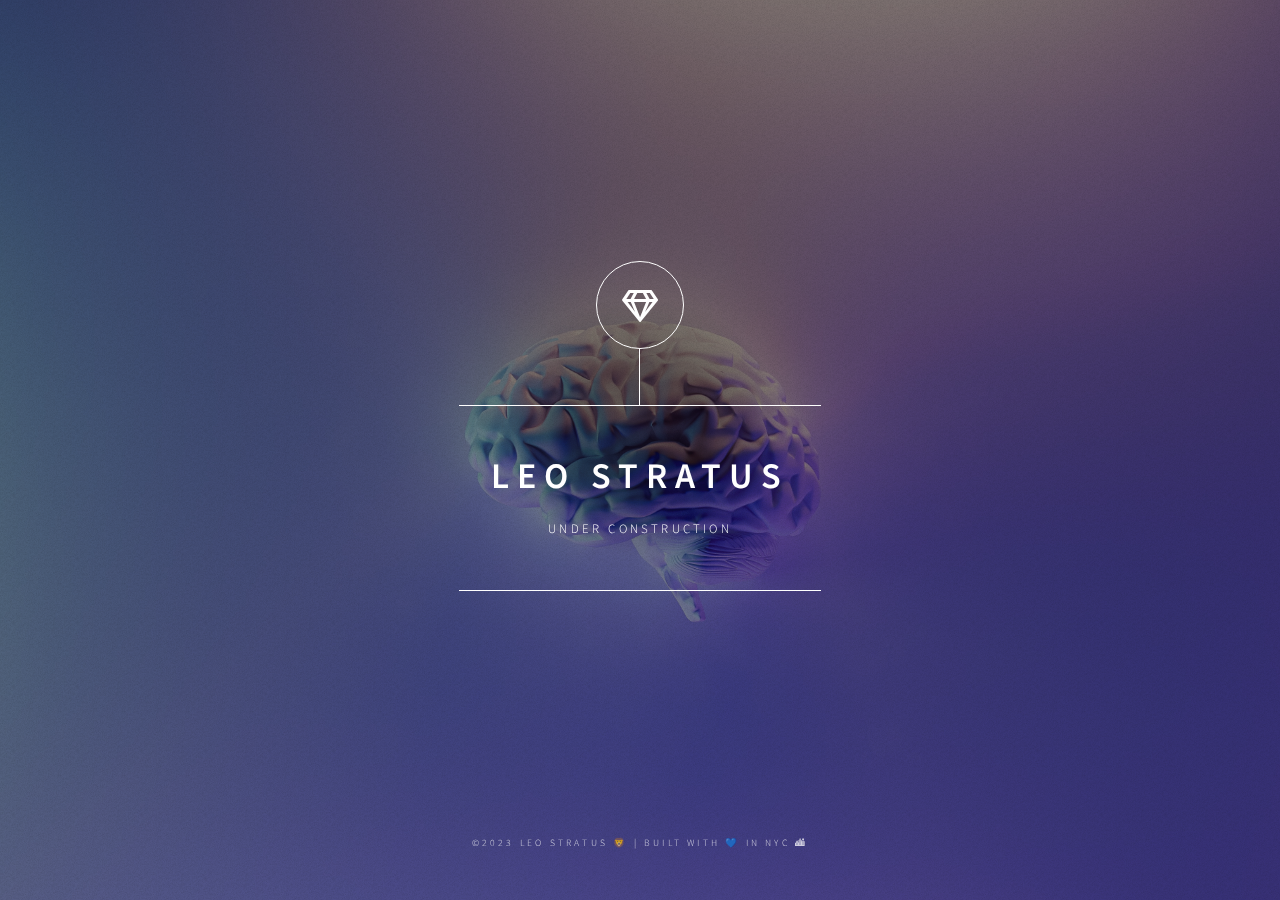
==== commit fbcf9c8b: "remove SASS stuff, it's kinda overkill for a project of this size. pop in a temporary landing page." ====
--- a/index.html
+++ b/index.html
@@ -1,357 +1,347 @@
-<!DOCTYPE HTML>
-<html>
-	<head>
-		<title>Leo Stratus</title>
-		<meta charset="utf-8" />
-		<meta name="viewport" content="width=device-width, initial-scale=1, user-scalable=no" />
-		<link rel="stylesheet" href="assets/css/main.css" />
-		<noscript><link rel="stylesheet" href="assets/css/noscript.css" /></noscript>
-	</head>
-	<body class="is-preload">
-
-		<!-- Wrapper -->
-			<div id="wrapper">
-
-				<!-- Header -->
-					<header id="header">
-						<div class="logo">
-							<span class="icon fa-gem"></span>
-						</div>
-						<div class="content">
-							<div class="inner">
-								<h1>Leo Stratus</h1>
-								<p>A fully responsive site template designed by <a href="https://html5up.net">HTML5 UP</a> and released<br />
-								for free under the <a href="https://html5up.net/license">Creative Commons</a> license.</p>
-							</div>
-						</div>
-						<nav>
-							<ul>
-								<li><a href="#intro">Intro</a></li>
-								<li><a href="#work">Work</a></li>
-								<li><a href="#about">About</a></li>
-								<li><a href="#contact">Contact</a></li>
-								<!--<li><a href="#elements">Elements</a></li>-->
-							</ul>
-						</nav>
-					</header>
-
-				<!-- Main -->
-					<div id="main">
-
-						<!-- Intro -->
-							<article id="intro">
-								<h2 class="major">Intro</h2>
-								<span class="image main"><img src="images/pic01.jpg" alt="" /></span>
-								<p>Aenean ornare velit lacus, ac varius enim ullamcorper eu. Proin aliquam facilisis ante interdum congue. Integer mollis, nisl amet convallis, porttitor magna ullamcorper, amet egestas mauris. Ut magna finibus nisi nec lacinia. Nam maximus erat id euismod egestas. By the way, check out my <a href="#work">awesome work</a>.</p>
-								<p>Lorem ipsum dolor sit amet, consectetur adipiscing elit. Duis dapibus rutrum facilisis. Class aptent taciti sociosqu ad litora torquent per conubia nostra, per inceptos himenaeos. Etiam tristique libero eu nibh porttitor fermentum. Nullam venenatis erat id vehicula viverra. Nunc ultrices eros ut ultricies condimentum. Mauris risus lacus, blandit sit amet venenatis non, bibendum vitae dolor. Nunc lorem mauris, fringilla in aliquam at, euismod in lectus. Pellentesque habitant morbi tristique senectus et netus et malesuada fames ac turpis egestas. In non lorem sit amet elit placerat maximus. Pellentesque aliquam maximus risus, vel sed vehicula.</p>
-							</article>
-
-						<!-- Work -->
-							<article id="work">
-								<h2 class="major">Work</h2>
-								<span class="image main"><img src="images/pic02.jpg" alt="" /></span>
-								<p>Adipiscing magna sed dolor elit. Praesent eleifend dignissim arcu, at eleifend sapien imperdiet ac. Aliquam erat volutpat. Praesent urna nisi, fringila lorem et vehicula lacinia quam. Integer sollicitudin mauris nec lorem luctus ultrices.</p>
-								<p>Nullam et orci eu lorem consequat tincidunt vivamus et sagittis libero. Mauris aliquet magna magna sed nunc rhoncus pharetra. Pellentesque condimentum sem. In efficitur ligula tate urna. Maecenas laoreet massa vel lacinia pellentesque lorem ipsum dolor. Nullam et orci eu lorem consequat tincidunt. Vivamus et sagittis libero. Mauris aliquet magna magna sed nunc rhoncus amet feugiat tempus.</p>
-							</article>
-
-						<!-- About -->
-							<article id="about">
-								<h2 class="major">About</h2>
-								<span class="image main"><img src="images/pic03.jpg" alt="" /></span>
-								<p>Lorem ipsum dolor sit amet, consectetur et adipiscing elit. Praesent eleifend dignissim arcu, at eleifend sapien imperdiet ac. Aliquam erat volutpat. Praesent urna nisi, fringila lorem et vehicula lacinia quam. Integer sollicitudin mauris nec lorem luctus ultrices. Aliquam libero et malesuada fames ac ante ipsum primis in faucibus. Cras viverra ligula sit amet ex mollis mattis lorem ipsum dolor sit amet.</p>
-							</article>
-
-						<!-- Contact -->
-							<article id="contact">
-								<h2 class="major">Contact</h2>
-								<form method="post" action="#">
-									<div class="fields">
-										<div class="field half">
-											<label for="name">Name</label>
-											<input type="text" name="name" id="name" />
-										</div>
-										<div class="field half">
-											<label for="email">Email</label>
-											<input type="text" name="email" id="email" />
-										</div>
-										<div class="field">
-											<label for="message">Message</label>
-											<textarea name="message" id="message" rows="4"></textarea>
-										</div>
-									</div>
-									<ul class="actions">
-										<li><input type="submit" value="Send Message" class="primary" /></li>
-										<li><input type="reset" value="Reset" /></li>
-									</ul>
-								</form>
-								<ul class="icons">
-									<li><a href="#" class="icon brands fa-twitter"><span class="label">Twitter</span></a></li>
-									<li><a href="#" class="icon brands fa-facebook-f"><span class="label">Facebook</span></a></li>
-									<li><a href="#" class="icon brands fa-instagram"><span class="label">Instagram</span></a></li>
-									<li><a href="#" class="icon brands fa-github"><span class="label">GitHub</span></a></li>
-								</ul>
-							</article>
-
-						<!-- Elements -->
-							<article id="elements">
-								<h2 class="major">Elements</h2>
-
-								<section>
-									<h3 class="major">Text</h3>
-									<p>This is <b>bold</b> and this is <strong>strong</strong>. This is <i>italic</i> and this is <em>emphasized</em>.
-									This is <sup>superscript</sup> text and this is <sub>subscript</sub> text.
-									This is <u>underlined</u> and this is code: <code>for (;;) { ... }</code>. Finally, <a href="#">this is a link</a>.</p>
-									<hr />
-									<h2>Heading Level 2</h2>
-									<h3>Heading Level 3</h3>
-									<h4>Heading Level 4</h4>
-									<h5>Heading Level 5</h5>
-									<h6>Heading Level 6</h6>
-									<hr />
-									<h4>Blockquote</h4>
-									<blockquote>Fringilla nisl. Donec accumsan interdum nisi, quis tincidunt felis sagittis eget tempus euismod. Vestibulum ante ipsum primis in faucibus vestibulum. Blandit adipiscing eu felis iaculis volutpat ac adipiscing accumsan faucibus. Vestibulum ante ipsum primis in faucibus lorem ipsum dolor sit amet nullam adipiscing eu felis.</blockquote>
-									<h4>Preformatted</h4>
-									<pre><code>i = 0;
-
-while (!deck.isInOrder()) {
-    print 'Iteration ' + i;
-    deck.shuffle();
-    i++;
-}
-
-print 'It took ' + i + ' iterations to sort the deck.';</code></pre>
-								</section>
-
-								<section>
-									<h3 class="major">Lists</h3>
-
-									<h4>Unordered</h4>
-									<ul>
-										<li>Dolor pulvinar etiam.</li>
-										<li>Sagittis adipiscing.</li>
-										<li>Felis enim feugiat.</li>
-									</ul>
-
-									<h4>Alternate</h4>
-									<ul class="alt">
-										<li>Dolor pulvinar etiam.</li>
-										<li>Sagittis adipiscing.</li>
-										<li>Felis enim feugiat.</li>
-									</ul>
-
-									<h4>Ordered</h4>
-									<ol>
-										<li>Dolor pulvinar etiam.</li>
-										<li>Etiam vel felis viverra.</li>
-										<li>Felis enim feugiat.</li>
-										<li>Dolor pulvinar etiam.</li>
-										<li>Etiam vel felis lorem.</li>
-										<li>Felis enim et feugiat.</li>
-									</ol>
-									<h4>Icons</h4>
-									<ul class="icons">
-										<li><a href="#" class="icon brands fa-twitter"><span class="label">Twitter</span></a></li>
-										<li><a href="#" class="icon brands fa-facebook-f"><span class="label">Facebook</span></a></li>
-										<li><a href="#" class="icon brands fa-instagram"><span class="label">Instagram</span></a></li>
-										<li><a href="#" class="icon brands fa-github"><span class="label">Github</span></a></li>
-									</ul>
-
-									<h4>Actions</h4>
-									<ul class="actions">
-										<li><a href="#" class="button primary">Default</a></li>
-										<li><a href="#" class="button">Default</a></li>
-									</ul>
-									<ul class="actions stacked">
-										<li><a href="#" class="button primary">Default</a></li>
-										<li><a href="#" class="button">Default</a></li>
-									</ul>
-								</section>
-
-								<section>
-									<h3 class="major">Table</h3>
-									<h4>Default</h4>
-									<div class="table-wrapper">
-										<table>
-											<thead>
-												<tr>
-													<th>Name</th>
-													<th>Description</th>
-													<th>Price</th>
-												</tr>
-											</thead>
-											<tbody>
-												<tr>
-													<td>Item One</td>
-													<td>Ante turpis integer aliquet porttitor.</td>
-													<td>29.99</td>
-												</tr>
-												<tr>
-													<td>Item Two</td>
-													<td>Vis ac commodo adipiscing arcu aliquet.</td>
-													<td>19.99</td>
-												</tr>
-												<tr>
-													<td>Item Three</td>
-													<td> Morbi faucibus arcu accumsan lorem.</td>
-													<td>29.99</td>
-												</tr>
-												<tr>
-													<td>Item Four</td>
-													<td>Vitae integer tempus condimentum.</td>
-													<td>19.99</td>
-												</tr>
-												<tr>
-													<td>Item Five</td>
-													<td>Ante turpis integer aliquet porttitor.</td>
-													<td>29.99</td>
-												</tr>
-											</tbody>
-											<tfoot>
-												<tr>
-													<td colspan="2"></td>
-													<td>100.00</td>
-												</tr>
-											</tfoot>
-										</table>
-									</div>
-
-									<h4>Alternate</h4>
-									<div class="table-wrapper">
-										<table class="alt">
-											<thead>
-												<tr>
-													<th>Name</th>
-													<th>Description</th>
-													<th>Price</th>
-												</tr>
-											</thead>
-											<tbody>
-												<tr>
-													<td>Item One</td>
-													<td>Ante turpis integer aliquet porttitor.</td>
-													<td>29.99</td>
-												</tr>
-												<tr>
-													<td>Item Two</td>
-													<td>Vis ac commodo adipiscing arcu aliquet.</td>
-													<td>19.99</td>
-												</tr>
-												<tr>
-													<td>Item Three</td>
-													<td> Morbi faucibus arcu accumsan lorem.</td>
-													<td>29.99</td>
-												</tr>
-												<tr>
-													<td>Item Four</td>
-													<td>Vitae integer tempus condimentum.</td>
-													<td>19.99</td>
-												</tr>
-												<tr>
-													<td>Item Five</td>
-													<td>Ante turpis integer aliquet porttitor.</td>
-													<td>29.99</td>
-												</tr>
-											</tbody>
-											<tfoot>
-												<tr>
-													<td colspan="2"></td>
-													<td>100.00</td>
-												</tr>
-											</tfoot>
-										</table>
-									</div>
-								</section>
-
-								<section>
-									<h3 class="major">Buttons</h3>
-									<ul class="actions">
-										<li><a href="#" class="button primary">Primary</a></li>
-										<li><a href="#" class="button">Default</a></li>
-									</ul>
-									<ul class="actions">
-										<li><a href="#" class="button">Default</a></li>
-										<li><a href="#" class="button small">Small</a></li>
-									</ul>
-									<ul class="actions">
-										<li><a href="#" class="button primary icon solid fa-download">Icon</a></li>
-										<li><a href="#" class="button icon solid fa-download">Icon</a></li>
-									</ul>
-									<ul class="actions">
-										<li><span class="button primary disabled">Disabled</span></li>
-										<li><span class="button disabled">Disabled</span></li>
-									</ul>
-								</section>
-
-								<section>
-									<h3 class="major">Form</h3>
-									<form method="post" action="#">
-										<div class="fields">
-											<div class="field half">
-												<label for="demo-name">Name</label>
-												<input type="text" name="demo-name" id="demo-name" value="" placeholder="Jane Doe" />
-											</div>
-											<div class="field half">
-												<label for="demo-email">Email</label>
-												<input type="email" name="demo-email" id="demo-email" value="" placeholder="jane@untitled.tld" />
-											</div>
-											<div class="field">
-												<label for="demo-category">Category</label>
-												<select name="demo-category" id="demo-category">
-													<option value="">-</option>
-													<option value="1">Manufacturing</option>
-													<option value="1">Shipping</option>
-													<option value="1">Administration</option>
-													<option value="1">Human Resources</option>
-												</select>
-											</div>
-											<div class="field half">
-												<input type="radio" id="demo-priority-low" name="demo-priority" checked>
-												<label for="demo-priority-low">Low</label>
-											</div>
-											<div class="field half">
-												<input type="radio" id="demo-priority-high" name="demo-priority">
-												<label for="demo-priority-high">High</label>
-											</div>
-											<div class="field half">
-												<input type="checkbox" id="demo-copy" name="demo-copy">
-												<label for="demo-copy">Email me a copy</label>
-											</div>
-											<div class="field half">
-												<input type="checkbox" id="demo-human" name="demo-human" checked>
-												<label for="demo-human">Not a robot</label>
-											</div>
-											<div class="field">
-												<label for="demo-message">Message</label>
-												<textarea name="demo-message" id="demo-message" placeholder="Enter your message" rows="6"></textarea>
-											</div>
-										</div>
-										<ul class="actions">
-											<li><input type="submit" value="Send Message" class="primary" /></li>
-											<li><input type="reset" value="Reset" /></li>
-										</ul>
-									</form>
-								</section>
-
-							</article>
-
-					</div>
-
-				<!-- Footer -->
-					<footer id="footer">
-						<p class="copyright">&copy; Untitled. Design: <a href="https://html5up.net">HTML5 UP</a>.</p>
-					</footer>
-
-			</div>
-
-		<!-- BG -->
-			<div id="bg"></div>
-
-		<!-- Scripts -->
-			<script src="assets/js/jquery.min.js"></script>
-			<script src="assets/js/browser.min.js"></script>
-			<script src="assets/js/breakpoints.min.js"></script>
-			<script src="assets/js/util.js"></script>
-			<script src="assets/js/main.js"></script>
-
-	</body>
-</html>
+<!DOCTYPE HTML>
+<html>
+	<head>
+		<title>Leo Stratus</title>
+		<meta charset="utf-8" />
+		<meta name="viewport" content="width=device-width, initial-scale=1, user-scalable=no" />
+		<link rel="stylesheet" href="assets/css/main.css" />
+		<noscript><link rel="stylesheet" href="assets/css/noscript.css" /></noscript>
+	</head>
+	<body class="is-preload">
+
+		<!-- Wrapper -->
+			<div id="wrapper">
+
+				<!-- Header -->
+					<header id="header">
+						<div class="logo">
+							<span class="icon fa-gem"></span>
+						</div>
+						<div class="content">
+							<div class="inner">
+								<h1>Leo Stratus</h1>
+								<p>Under Construction</p>
+							</div>
+						</div>
+					</header>
+
+				<!-- Main -->
+					<div id="main">
+
+						<!-- Intro -->
+							<article id="intro">
+								<h2 class="major">Intro</h2>
+								<span class="image main"><img src="images/pic01.jpg" alt="" /></span>
+								<p>Aenean ornare velit lacus, ac varius enim ullamcorper eu. Proin aliquam facilisis ante interdum congue. Integer mollis, nisl amet convallis, porttitor magna ullamcorper, amet egestas mauris. Ut magna finibus nisi nec lacinia. Nam maximus erat id euismod egestas. By the way, check out my <a href="#work">awesome work</a>.</p>
+								<p>Lorem ipsum dolor sit amet, consectetur adipiscing elit. Duis dapibus rutrum facilisis. Class aptent taciti sociosqu ad litora torquent per conubia nostra, per inceptos himenaeos. Etiam tristique libero eu nibh porttitor fermentum. Nullam venenatis erat id vehicula viverra. Nunc ultrices eros ut ultricies condimentum. Mauris risus lacus, blandit sit amet venenatis non, bibendum vitae dolor. Nunc lorem mauris, fringilla in aliquam at, euismod in lectus. Pellentesque habitant morbi tristique senectus et netus et malesuada fames ac turpis egestas. In non lorem sit amet elit placerat maximus. Pellentesque aliquam maximus risus, vel sed vehicula.</p>
+							</article>
+
+						<!-- Work -->
+							<article id="work">
+								<h2 class="major">Work</h2>
+								<span class="image main"><img src="images/pic02.jpg" alt="" /></span>
+								<p>Adipiscing magna sed dolor elit. Praesent eleifend dignissim arcu, at eleifend sapien imperdiet ac. Aliquam erat volutpat. Praesent urna nisi, fringila lorem et vehicula lacinia quam. Integer sollicitudin mauris nec lorem luctus ultrices.</p>
+								<p>Nullam et orci eu lorem consequat tincidunt vivamus et sagittis libero. Mauris aliquet magna magna sed nunc rhoncus pharetra. Pellentesque condimentum sem. In efficitur ligula tate urna. Maecenas laoreet massa vel lacinia pellentesque lorem ipsum dolor. Nullam et orci eu lorem consequat tincidunt. Vivamus et sagittis libero. Mauris aliquet magna magna sed nunc rhoncus amet feugiat tempus.</p>
+							</article>
+
+						<!-- About -->
+							<article id="about">
+								<h2 class="major">About</h2>
+								<span class="image main"><img src="images/pic03.jpg" alt="" /></span>
+								<p>Lorem ipsum dolor sit amet, consectetur et adipiscing elit. Praesent eleifend dignissim arcu, at eleifend sapien imperdiet ac. Aliquam erat volutpat. Praesent urna nisi, fringila lorem et vehicula lacinia quam. Integer sollicitudin mauris nec lorem luctus ultrices. Aliquam libero et malesuada fames ac ante ipsum primis in faucibus. Cras viverra ligula sit amet ex mollis mattis lorem ipsum dolor sit amet.</p>
+							</article>
+
+						<!-- Contact -->
+							<article id="contact">
+								<h2 class="major">Contact</h2>
+								<form method="post" action="#">
+									<div class="fields">
+										<div class="field half">
+											<label for="name">Name</label>
+											<input type="text" name="name" id="name" />
+										</div>
+										<div class="field half">
+											<label for="email">Email</label>
+											<input type="text" name="email" id="email" />
+										</div>
+										<div class="field">
+											<label for="message">Message</label>
+											<textarea name="message" id="message" rows="4"></textarea>
+										</div>
+									</div>
+									<ul class="actions">
+										<li><input type="submit" value="Send Message" class="primary" /></li>
+										<li><input type="reset" value="Reset" /></li>
+									</ul>
+								</form>
+								<ul class="icons">
+									<li><a href="#" class="icon brands fa-twitter"><span class="label">Twitter</span></a></li>
+									<li><a href="#" class="icon brands fa-facebook-f"><span class="label">Facebook</span></a></li>
+									<li><a href="#" class="icon brands fa-instagram"><span class="label">Instagram</span></a></li>
+									<li><a href="#" class="icon brands fa-github"><span class="label">GitHub</span></a></li>
+								</ul>
+							</article>
+
+						<!-- Elements -->
+							<article id="elements">
+								<h2 class="major">Elements</h2>
+
+								<section>
+									<h3 class="major">Text</h3>
+									<p>This is <b>bold</b> and this is <strong>strong</strong>. This is <i>italic</i> and this is <em>emphasized</em>.
+									This is <sup>superscript</sup> text and this is <sub>subscript</sub> text.
+									This is <u>underlined</u> and this is code: <code>for (;;) { ... }</code>. Finally, <a href="#">this is a link</a>.</p>
+									<hr />
+									<h2>Heading Level 2</h2>
+									<h3>Heading Level 3</h3>
+									<h4>Heading Level 4</h4>
+									<h5>Heading Level 5</h5>
+									<h6>Heading Level 6</h6>
+									<hr />
+									<h4>Blockquote</h4>
+									<blockquote>Fringilla nisl. Donec accumsan interdum nisi, quis tincidunt felis sagittis eget tempus euismod. Vestibulum ante ipsum primis in faucibus vestibulum. Blandit adipiscing eu felis iaculis volutpat ac adipiscing accumsan faucibus. Vestibulum ante ipsum primis in faucibus lorem ipsum dolor sit amet nullam adipiscing eu felis.</blockquote>
+									<h4>Preformatted</h4>
+									<pre><code>i = 0;
+
+while (!deck.isInOrder()) {
+    print 'Iteration ' + i;
+    deck.shuffle();
+    i++;
+}
+
+print 'It took ' + i + ' iterations to sort the deck.';</code></pre>
+								</section>
+
+								<section>
+									<h3 class="major">Lists</h3>
+
+									<h4>Unordered</h4>
+									<ul>
+										<li>Dolor pulvinar etiam.</li>
+										<li>Sagittis adipiscing.</li>
+										<li>Felis enim feugiat.</li>
+									</ul>
+
+									<h4>Alternate</h4>
+									<ul class="alt">
+										<li>Dolor pulvinar etiam.</li>
+										<li>Sagittis adipiscing.</li>
+										<li>Felis enim feugiat.</li>
+									</ul>
+
+									<h4>Ordered</h4>
+									<ol>
+										<li>Dolor pulvinar etiam.</li>
+										<li>Etiam vel felis viverra.</li>
+										<li>Felis enim feugiat.</li>
+										<li>Dolor pulvinar etiam.</li>
+										<li>Etiam vel felis lorem.</li>
+										<li>Felis enim et feugiat.</li>
+									</ol>
+									<h4>Icons</h4>
+									<ul class="icons">
+										<li><a href="#" class="icon brands fa-twitter"><span class="label">Twitter</span></a></li>
+										<li><a href="#" class="icon brands fa-facebook-f"><span class="label">Facebook</span></a></li>
+										<li><a href="#" class="icon brands fa-instagram"><span class="label">Instagram</span></a></li>
+										<li><a href="#" class="icon brands fa-github"><span class="label">Github</span></a></li>
+									</ul>
+
+									<h4>Actions</h4>
+									<ul class="actions">
+										<li><a href="#" class="button primary">Default</a></li>
+										<li><a href="#" class="button">Default</a></li>
+									</ul>
+									<ul class="actions stacked">
+										<li><a href="#" class="button primary">Default</a></li>
+										<li><a href="#" class="button">Default</a></li>
+									</ul>
+								</section>
+
+								<section>
+									<h3 class="major">Table</h3>
+									<h4>Default</h4>
+									<div class="table-wrapper">
+										<table>
+											<thead>
+												<tr>
+													<th>Name</th>
+													<th>Description</th>
+													<th>Price</th>
+												</tr>
+											</thead>
+											<tbody>
+												<tr>
+													<td>Item One</td>
+													<td>Ante turpis integer aliquet porttitor.</td>
+													<td>29.99</td>
+												</tr>
+												<tr>
+													<td>Item Two</td>
+													<td>Vis ac commodo adipiscing arcu aliquet.</td>
+													<td>19.99</td>
+												</tr>
+												<tr>
+													<td>Item Three</td>
+													<td> Morbi faucibus arcu accumsan lorem.</td>
+													<td>29.99</td>
+												</tr>
+												<tr>
+													<td>Item Four</td>
+													<td>Vitae integer tempus condimentum.</td>
+													<td>19.99</td>
+												</tr>
+												<tr>
+													<td>Item Five</td>
+													<td>Ante turpis integer aliquet porttitor.</td>
+													<td>29.99</td>
+												</tr>
+											</tbody>
+											<tfoot>
+												<tr>
+													<td colspan="2"></td>
+													<td>100.00</td>
+												</tr>
+											</tfoot>
+										</table>
+									</div>
+
+									<h4>Alternate</h4>
+									<div class="table-wrapper">
+										<table class="alt">
+											<thead>
+												<tr>
+													<th>Name</th>
+													<th>Description</th>
+													<th>Price</th>
+												</tr>
+											</thead>
+											<tbody>
+												<tr>
+													<td>Item One</td>
+													<td>Ante turpis integer aliquet porttitor.</td>
+													<td>29.99</td>
+												</tr>
+												<tr>
+													<td>Item Two</td>
+													<td>Vis ac commodo adipiscing arcu aliquet.</td>
+													<td>19.99</td>
+												</tr>
+												<tr>
+													<td>Item Three</td>
+													<td> Morbi faucibus arcu accumsan lorem.</td>
+													<td>29.99</td>
+												</tr>
+												<tr>
+													<td>Item Four</td>
+													<td>Vitae integer tempus condimentum.</td>
+													<td>19.99</td>
+												</tr>
+												<tr>
+													<td>Item Five</td>
+													<td>Ante turpis integer aliquet porttitor.</td>
+													<td>29.99</td>
+												</tr>
+											</tbody>
+											<tfoot>
+												<tr>
+													<td colspan="2"></td>
+													<td>100.00</td>
+												</tr>
+											</tfoot>
+										</table>
+									</div>
+								</section>
+
+								<section>
+									<h3 class="major">Buttons</h3>
+									<ul class="actions">
+										<li><a href="#" class="button primary">Primary</a></li>
+										<li><a href="#" class="button">Default</a></li>
+									</ul>
+									<ul class="actions">
+										<li><a href="#" class="button">Default</a></li>
+										<li><a href="#" class="button small">Small</a></li>
+									</ul>
+									<ul class="actions">
+										<li><a href="#" class="button primary icon solid fa-download">Icon</a></li>
+										<li><a href="#" class="button icon solid fa-download">Icon</a></li>
+									</ul>
+									<ul class="actions">
+										<li><span class="button primary disabled">Disabled</span></li>
+										<li><span class="button disabled">Disabled</span></li>
+									</ul>
+								</section>
+
+								<section>
+									<h3 class="major">Form</h3>
+									<form method="post" action="#">
+										<div class="fields">
+											<div class="field half">
+												<label for="demo-name">Name</label>
+												<input type="text" name="demo-name" id="demo-name" value="" placeholder="Jane Doe" />
+											</div>
+											<div class="field half">
+												<label for="demo-email">Email</label>
+												<input type="email" name="demo-email" id="demo-email" value="" placeholder="jane@untitled.tld" />
+											</div>
+											<div class="field">
+												<label for="demo-category">Category</label>
+												<select name="demo-category" id="demo-category">
+													<option value="">-</option>
+													<option value="1">Manufacturing</option>
+													<option value="1">Shipping</option>
+													<option value="1">Administration</option>
+													<option value="1">Human Resources</option>
+												</select>
+											</div>
+											<div class="field half">
+												<input type="radio" id="demo-priority-low" name="demo-priority" checked>
+												<label for="demo-priority-low">Low</label>
+											</div>
+											<div class="field half">
+												<input type="radio" id="demo-priority-high" name="demo-priority">
+												<label for="demo-priority-high">High</label>
+											</div>
+											<div class="field half">
+												<input type="checkbox" id="demo-copy" name="demo-copy">
+												<label for="demo-copy">Email me a copy</label>
+											</div>
+											<div class="field half">
+												<input type="checkbox" id="demo-human" name="demo-human" checked>
+												<label for="demo-human">Not a robot</label>
+											</div>
+											<div class="field">
+												<label for="demo-message">Message</label>
+												<textarea name="demo-message" id="demo-message" placeholder="Enter your message" rows="6"></textarea>
+											</div>
+										</div>
+										<ul class="actions">
+											<li><input type="submit" value="Send Message" class="primary" /></li>
+											<li><input type="reset" value="Reset" /></li>
+										</ul>
+									</form>
+								</section>
+
+							</article>
+
+					</div>
+
+				<!-- Footer -->
+					<footer id="footer">
+						<p class="copyright">&copy;2023 Leo Stratus 🦁 | Built with 💙 in NYC 🏙</p>
+					</footer>
+
+			</div>
+
+		<!-- BG -->
+			<div id="bg"></div>
+
+		<!-- Scripts -->
+			<script src="assets/js/jquery.min.js"></script>
+			<script src="assets/js/browser.min.js"></script>
+			<script src="assets/js/breakpoints.min.js"></script>
+			<script src="assets/js/util.js"></script>
+			<script src="assets/js/main.js"></script>
+
+	</body>
+</html>
--- a/assets/css/main.css
+++ b/assets/css/main.css
@@ -1,11 +1,5 @@
 @import url(fontawesome-all.min.css);
 @import url("https://fonts.googleapis.com/css?family=Source+Sans+Pro:300italic,600italic,300,600");
-
-/*
-	Dimension by HTML5 UP
-	html5up.net | @ajlkn
-	Free for personal and commercial use under the CCA 3.0 license (html5up.net/license)
-*/
 
 html, body, div, span, applet, object,
 iframe, h1, h2, h3, h4, h5, h6, p, blockquote,
@@ -1140,11 +1134,11 @@
 			-ms-transition-delay: 0.75s;
 			transition-delay: 0.75s;
 			background-image: linear-gradient(to top, rgba(19, 21, 25, 0.5), rgba(19, 21, 25, 0.5)), url("../../images/overlay.png");
-			background-size: auto,+			background-size: auto,
  256px 256px;
-			background-position: center,+			background-position: center,
  center;
-			background-repeat: no-repeat,+			background-repeat: no-repeat,
  repeat;
 			z-index: 2;
 		}
--- a/assets/css/noscript.css
+++ b/assets/css/noscript.css
@@ -1,9 +1,3 @@
-/*
-	Dimension by HTML5 UP
-	html5up.net | @ajlkn
-	Free for personal and commercial use under the CCA 3.0 license (html5up.net/license)
-*/
-
 /* BG */
 
 	body.is-preload #bg:before {
